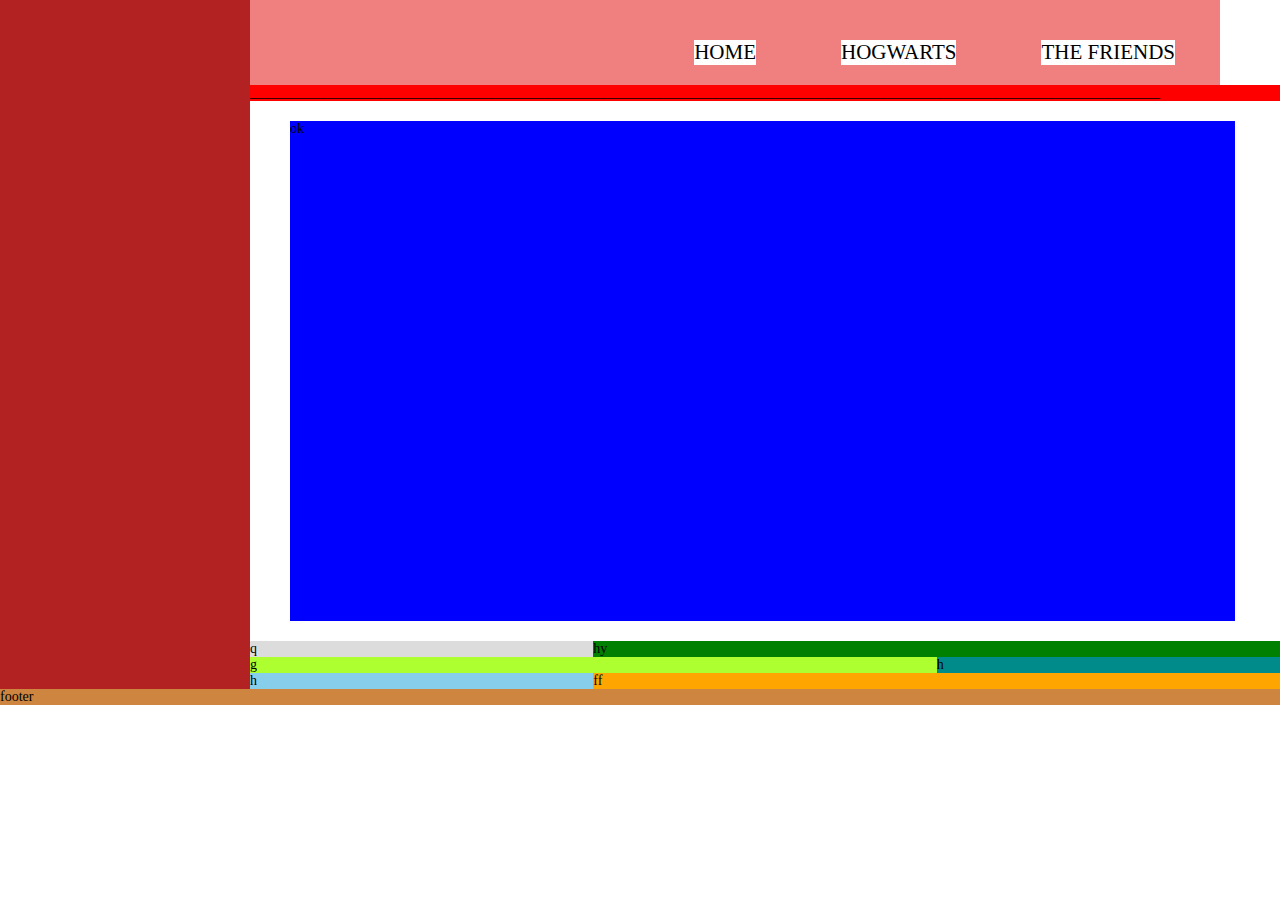
==== fr.html @ 4fafb24b "add pic" ====
<!DOCTYPE html>
<html lang="en">
<head> <link rel="stylesheet" href="fr.css">
    <meta charset="UTF-8">
    <meta http-equiv="X-UA-Compatible" content="IE=edge">
    <meta name="viewport" content="width=device-width, initial-scale=1.0">
    <title>Document</title>
</head>
<body>
<div class="head"><a href="./project.html"> <a href="">HOME</a> 
    <a class="a1" href="./hogwarts.html">HOGWARTS</a>
    <a href="./fr.html" class="a2">THE FRIENDS</a></a></div>
<div class="g">__________________________________________________________________________________________________________________________________</div>
<div class="logo"><img
    src="https://f14.photo.talk.zdn.vn/7600436085381097409/a8ec18c2fced08b351fc.jpg"
    alt=""></div>
<div class="pic">ok</div>
<div class="harry">q</div>
<div class="hcont">hy</div>
<div class="her">g</div>
<div class="hecont">h</div>
<div class="ron">h</div>
<div class="roncont">ff</div>
<div class="footer">footer</div>
</body>
</html>
---- fr.css ----
*{padding: 0;
    margin: 0;
    box-sizing: border-box;}
body{font-size: 14px;
    background-color: white;
    display: grid;
    grid-template-columns: 250px  auto auto auto;
    grid-template-rows: auto auto auto auto auto auto auto;}
 .head{background-color: lightcoral;
grid-column-start: 2;
grid-column-end: 5;
display: flex;
flex-direction: row;
justify-content: flex-end;
font-size: 1.5em;
margin-right: 60px;
}
.head a{color:black;
    background-color: white;
    text-decoration: none;
    margin: 40px 45px 20px 40px;
    cursor: pointer;
    height: fit-content;
    }
    .head a:hover{
     opacity: 0.5;}
 .g{background-color: red;
     grid-area: 2/2/3/5;
}
 .logo{background-color:firebrick;
    grid-area: 1/1/7/2;}
    .logo img{width: 250px;
        padding: 20px;
        position: fixed;}
 .pic{background-color:blue;
    grid-area: 3/2/4/5;
    background-image: url(https://images7.alphacoders.com/675/thumb-1920-675414.jpg);
    background-size: cover;
    background-position: center;
    height:500px;
    margin: 20px 45px 20px 40px;
}
 .harry{background-color:gainsboro;
grid-area: 4/2/5/3;}
 .hcont{background-color:green;
grid-area: 4/3/5/5}
 .her{background-color:greenyellow;
grid-area: 5/2/6/4;}
 .hecont{background-color:darkcyan}
 .ron{background-color:skyblue;
grid-area: 6/2/7/3;}
 .roncont{background-color: orange;
grid-area:6/3/7/5 ;}
.footer{background-color: peru;
grid-area: 7/1/8/5;}
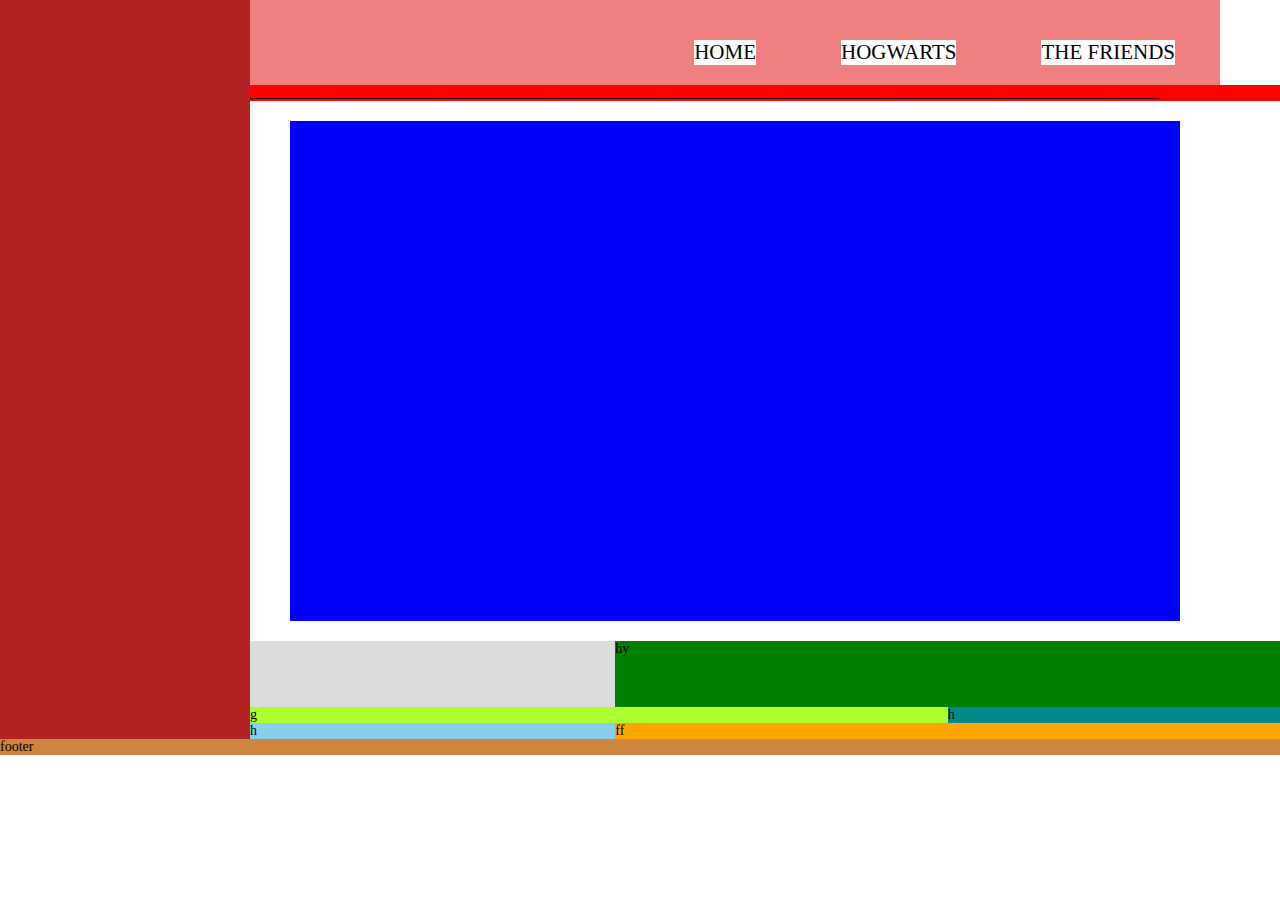
==== commit ec86860c: "add harry pic" ====
--- a/fr.html
+++ b/fr.html
@@ -7,15 +7,15 @@
     <title>Document</title>
 </head>
 <body>
-<div class="head"><a href="./project.html"> <a href="">HOME</a> 
-    <a class="a1" href="./hogwarts.html">HOGWARTS</a>
+<div class="head"> <a href="./project.html">HOME</a>
+    <a href="./hogwarts.html">HOGWARTS</a>
     <a href="./fr.html" class="a2">THE FRIENDS</a></a></div>
 <div class="g">__________________________________________________________________________________________________________________________________</div>
 <div class="logo"><img
     src="https://f14.photo.talk.zdn.vn/7600436085381097409/a8ec18c2fced08b351fc.jpg"
     alt=""></div>
-<div class="pic">ok</div>
-<div class="harry">q</div>
+<div class="pic"></div>
+<div class="harry"><img src="https://f14.photo.talk.zdn.vn/6706751905764817054/0ea9904476a382fddbb2.jpg" alt=""></div>
 <div class="hcont">hy</div>
 <div class="her">g</div>
 <div class="hecont">h</div>
--- a/fr.css
+++ b/fr.css
@@ -38,10 +38,13 @@
     background-size: cover;
     background-position: center;
     height:500px;
-    margin: 20px 45px 20px 40px;
+    margin: 20px 100px 20px 40px;
 }
  .harry{background-color:gainsboro;
-grid-area: 4/2/5/3;}
+grid-area: 4/2/5/3;
+padding-left: 40px;
+padding-top: 50px;}
+.harry img{height: 300px;}
  .hcont{background-color:green;
 grid-area: 4/3/5/5}
  .her{background-color:greenyellow;
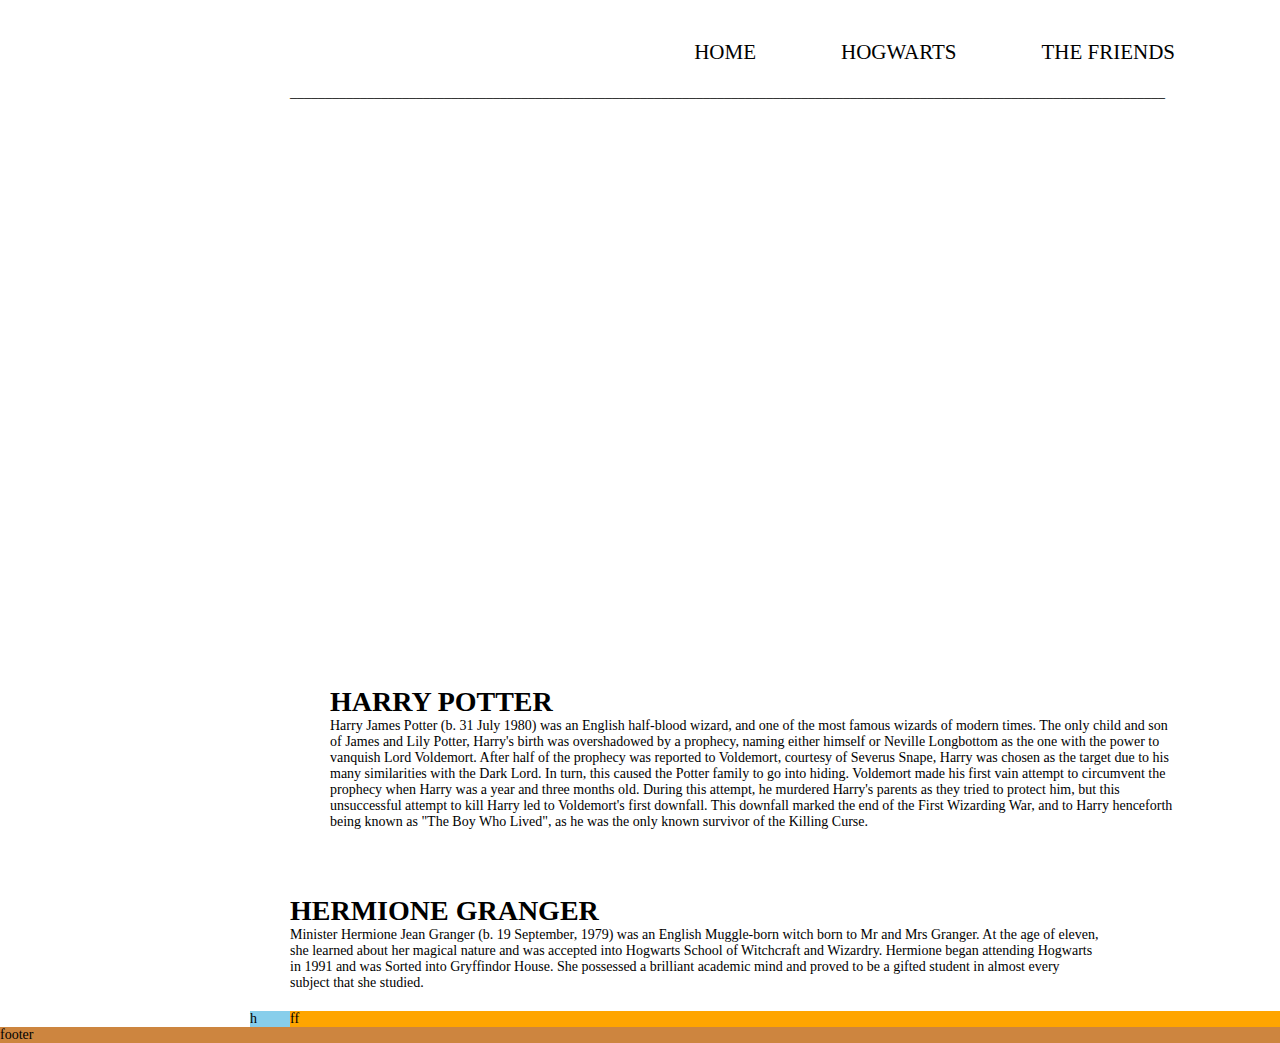
==== commit 48f80ce2: "add h pic and her full cont" ====
--- a/fr.html
+++ b/fr.html
@@ -10,15 +10,17 @@
 <div class="head"> <a href="./project.html">HOME</a>
     <a href="./hogwarts.html">HOGWARTS</a>
     <a href="./fr.html" class="a2">THE FRIENDS</a></a></div>
-<div class="g">__________________________________________________________________________________________________________________________________</div>
+<div class="g">_____________________________________________________________________________________________________________________________</div>
 <div class="logo"><img
     src="https://f14.photo.talk.zdn.vn/7600436085381097409/a8ec18c2fced08b351fc.jpg"
     alt=""></div>
 <div class="pic"></div>
 <div class="harry"><img src="https://f14.photo.talk.zdn.vn/6706751905764817054/0ea9904476a382fddbb2.jpg" alt=""></div>
-<div class="hcont">hy</div>
-<div class="her">g</div>
-<div class="hecont">h</div>
+<div class="hcont"><div class="c1"><h1>HARRY POTTER</h1></div>
+<div class="c2"></div>Harry James Potter (b. 31 July 1980) was an English half-blood wizard, and one of the most famous wizards of modern times. The only child and son of James and Lily Potter, Harry's birth was overshadowed by a prophecy, naming either himself or Neville Longbottom as the one with the power to vanquish Lord Voldemort. After half of the prophecy was reported to Voldemort, courtesy of Severus Snape, Harry was chosen as the target due to his many similarities with the Dark Lord. In turn, this caused the Potter family to go into hiding. Voldemort made his first vain attempt to circumvent the prophecy when Harry was a year and three months old. During this attempt, he murdered Harry's parents as they tried to protect him, but this unsuccessful attempt to kill Harry led to Voldemort's first downfall. This downfall marked the end of the First Wizarding War, and to Harry henceforth being known as "The Boy Who Lived", as he was the only known survivor of the Killing Curse.</div>
+<div class="hecont"><div class="h1"><h1>HERMIONE GRANGER</h1></div>
+<div class="h2">Minister Hermione Jean Granger (b. 19 September, 1979) was an English Muggle-born witch born to Mr and Mrs Granger. At the age of eleven, she learned about her magical nature and was accepted into Hogwarts School of Witchcraft and Wizardry. Hermione began attending Hogwarts in 1991 and was Sorted into Gryffindor House. She possessed a brilliant academic mind and proved to be a gifted student in almost every subject that she studied.</div></div>
+<div class="her"><img src="https://filmdaily.co/wp-content/uploads/2021/02/hermione-02.jpg" alt=""></div>
 <div class="ron">h</div>
 <div class="roncont">ff</div>
 <div class="footer">footer</div>
--- a/fr.css
+++ b/fr.css
@@ -6,7 +6,7 @@
     display: grid;
     grid-template-columns: 250px  auto auto auto;
     grid-template-rows: auto auto auto auto auto auto auto;}
- .head{background-color: lightcoral;
+ .head{
 grid-column-start: 2;
 grid-column-end: 5;
 display: flex;
@@ -24,15 +24,16 @@
     }
     .head a:hover{
      opacity: 0.5;}
- .g{background-color: red;
+ .g{
      grid-area: 2/2/3/5;
+     margin-left: 40px;
 }
- .logo{background-color:firebrick;
+ .logo{
     grid-area: 1/1/7/2;}
     .logo img{width: 250px;
         padding: 20px;
         position: fixed;}
- .pic{background-color:blue;
+ .pic{
     grid-area: 3/2/4/5;
     background-image: url(https://images7.alphacoders.com/675/thumb-1920-675414.jpg);
     background-size: cover;
@@ -40,16 +41,23 @@
     height:500px;
     margin: 20px 100px 20px 40px;
 }
- .harry{background-color:gainsboro;
+ .harry{
 grid-area: 4/2/5/3;
 padding-left: 40px;
-padding-top: 50px;}
+padding-top: 50px;
+padding-bottom: 40px;}
 .harry img{height: 300px;}
- .hcont{background-color:green;
-grid-area: 4/3/5/5}
- .her{background-color:greenyellow;
-grid-area: 5/2/6/4;}
- .hecont{background-color:darkcyan}
+ .hcont{
+grid-area: 4/3/5/5;
+margin: 45px 100px 20px 40px; }
+
+ .hecont{
+grid-area: 5/2/6/4;
+padding: 45px 80px 20px 40px;}
+ .her{
+grid-area: 5/4/6/5;
+margin: 40px 100px 40px 0px;}
+.her img{height: 300px;}
  .ron{background-color:skyblue;
 grid-area: 6/2/7/3;}
  .roncont{background-color: orange;
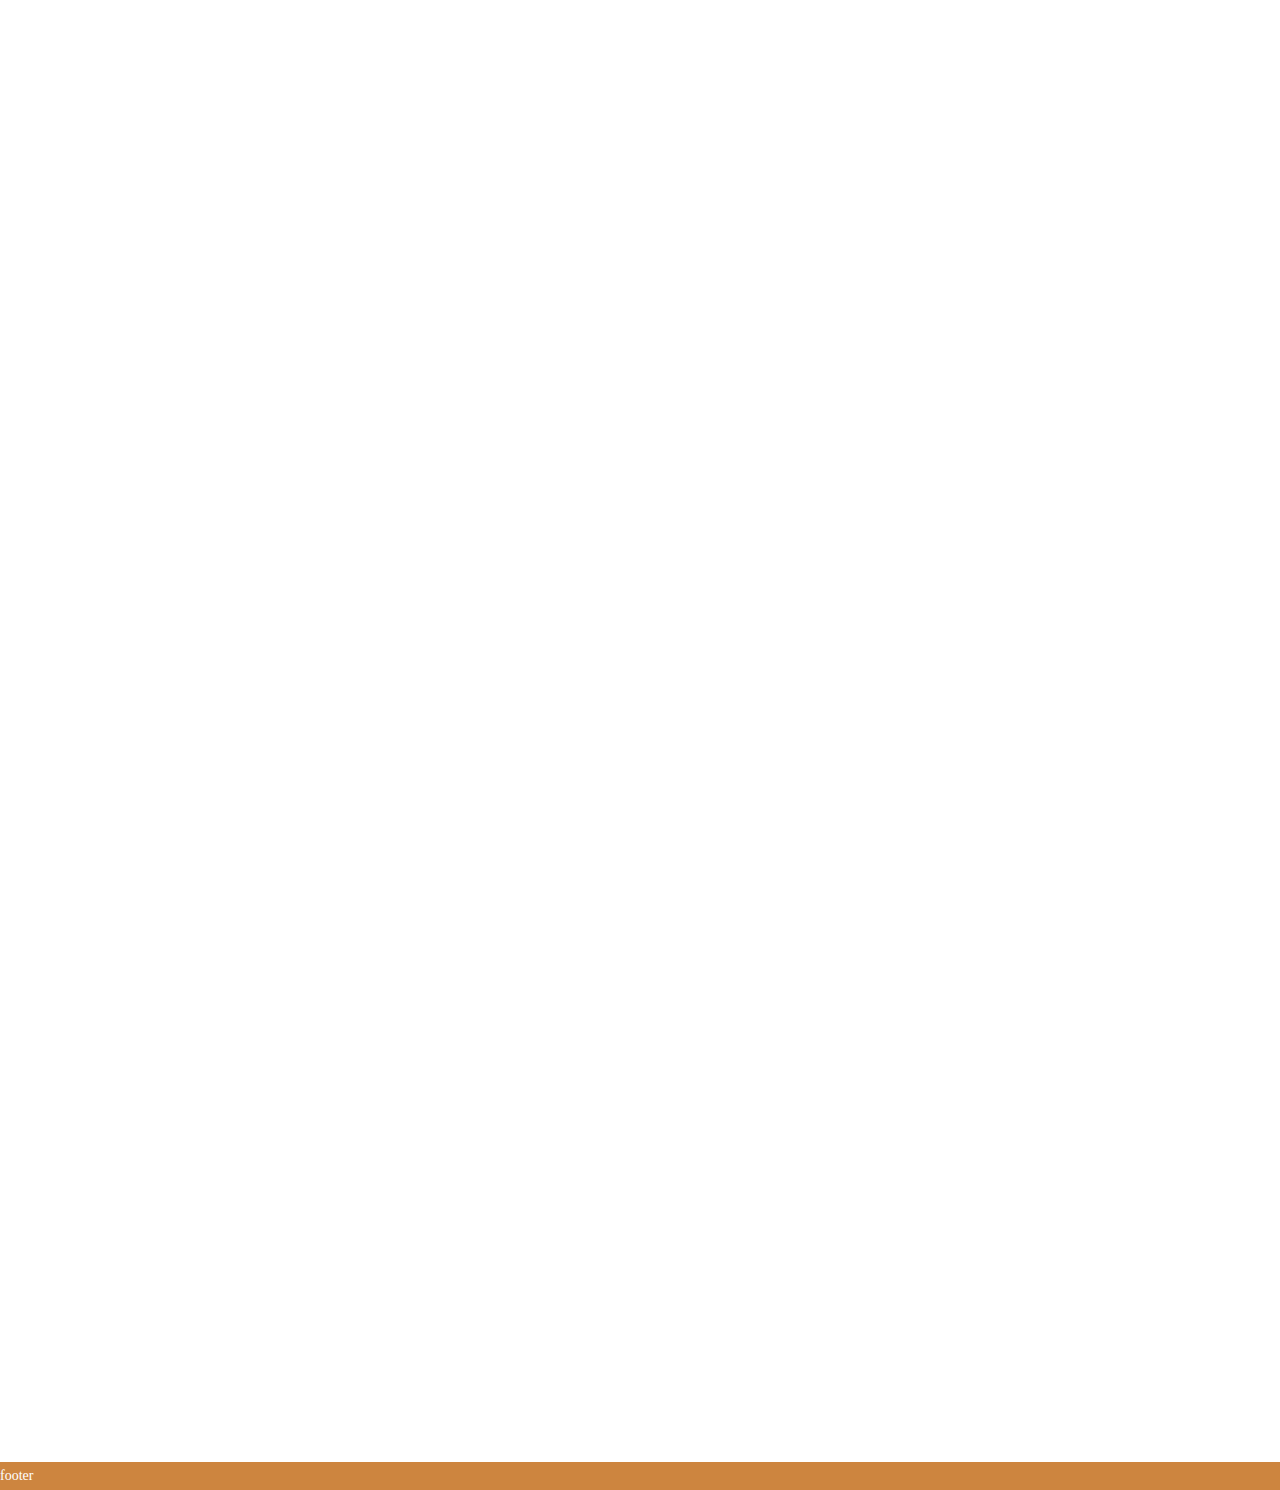
==== commit bc5de601: "add ron and change bgc" ====
--- a/fr.html
+++ b/fr.html
@@ -1,28 +1,61 @@
 <!DOCTYPE html>
 <html lang="en">
-<head> <link rel="stylesheet" href="fr.css">
+
+<head>
+    <link rel="stylesheet" href="fr.css">
     <meta charset="UTF-8">
     <meta http-equiv="X-UA-Compatible" content="IE=edge">
     <meta name="viewport" content="width=device-width, initial-scale=1.0">
     <title>Document</title>
 </head>
+
 <body>
-<div class="head"> <a href="./project.html">HOME</a>
-    <a href="./hogwarts.html">HOGWARTS</a>
-    <a href="./fr.html" class="a2">THE FRIENDS</a></a></div>
-<div class="g">_____________________________________________________________________________________________________________________________</div>
-<div class="logo"><img
-    src="https://f14.photo.talk.zdn.vn/7600436085381097409/a8ec18c2fced08b351fc.jpg"
-    alt=""></div>
-<div class="pic"></div>
-<div class="harry"><img src="https://f14.photo.talk.zdn.vn/6706751905764817054/0ea9904476a382fddbb2.jpg" alt=""></div>
-<div class="hcont"><div class="c1"><h1>HARRY POTTER</h1></div>
-<div class="c2"></div>Harry James Potter (b. 31 July 1980) was an English half-blood wizard, and one of the most famous wizards of modern times. The only child and son of James and Lily Potter, Harry's birth was overshadowed by a prophecy, naming either himself or Neville Longbottom as the one with the power to vanquish Lord Voldemort. After half of the prophecy was reported to Voldemort, courtesy of Severus Snape, Harry was chosen as the target due to his many similarities with the Dark Lord. In turn, this caused the Potter family to go into hiding. Voldemort made his first vain attempt to circumvent the prophecy when Harry was a year and three months old. During this attempt, he murdered Harry's parents as they tried to protect him, but this unsuccessful attempt to kill Harry led to Voldemort's first downfall. This downfall marked the end of the First Wizarding War, and to Harry henceforth being known as "The Boy Who Lived", as he was the only known survivor of the Killing Curse.</div>
-<div class="hecont"><div class="h1"><h1>HERMIONE GRANGER</h1></div>
-<div class="h2">Minister Hermione Jean Granger (b. 19 September, 1979) was an English Muggle-born witch born to Mr and Mrs Granger. At the age of eleven, she learned about her magical nature and was accepted into Hogwarts School of Witchcraft and Wizardry. Hermione began attending Hogwarts in 1991 and was Sorted into Gryffindor House. She possessed a brilliant academic mind and proved to be a gifted student in almost every subject that she studied.</div></div>
-<div class="her"><img src="https://filmdaily.co/wp-content/uploads/2021/02/hermione-02.jpg" alt=""></div>
-<div class="ron">h</div>
-<div class="roncont">ff</div>
-<div class="footer">footer</div>
+    <div class="head"> <a href="./project.html">HOME</a>
+        <a href="./hogwarts.html">HOGWARTS</a>
+        <a href="./fr.html" class="a2">THE FRIENDS</a></a>
+    </div>
+    <div class="g"></div>
+    <div class="logo"><img src="https://f16.photo.talk.zdn.vn/7206133464135953219/79942e3395d9618738c8.jpg" alt="">
+    </div>
+    <div class="pic"></div>
+    <div class="harry"><img src="https://f14.photo.talk.zdn.vn/6706751905764817054/0ea9904476a382fddbb2.jpg" alt="">
+    </div>
+    <div class="hcont">
+        <div class="c1">
+            <h1>HARRY POTTER</h1>
+        </div>
+        <div class="c2"></div>Harry James Potter (b. 31 July 1980) was an English half-blood wizard, and one of the most
+        famous wizards of modern times. The only child and son of James and Lily Potter, Harry's birth was overshadowed
+        by a prophecy, naming either himself or Neville Longbottom as the one with the power to vanquish Lord Voldemort.
+        After half of the prophecy was reported to Voldemort, courtesy of Severus Snape, Harry was chosen as the target
+        due to his many similarities with the Dark Lord. In turn, this caused the Potter family to go into hiding.
+        Voldemort made his first vain attempt to circumvent the prophecy when Harry was a year and three months old.
+        During this attempt, he murdered Harry's parents as they tried to protect him, but this unsuccessful attempt to
+        kill Harry led to Voldemort's first downfall. This downfall marked the end of the First Wizarding War, and to
+        Harry henceforth being known as "The Boy Who Lived", as he was the only known survivor of the Killing Curse.
+    </div>
+    <div class="hecont">
+        <div class="h1">
+            <h1>HERMIONE GRANGER</h1>
+        </div>
+        <div class="h2">Minister Hermione Jean Granger (b. 19 September, 1979) was an English Muggle-born witch born to
+            Mr and Mrs Granger. At the age of eleven, she learned about her magical nature and was accepted into
+            Hogwarts School of Witchcraft and Wizardry. Hermione began attending Hogwarts in 1991 and was Sorted into
+            Gryffindor House. She possessed a brilliant academic mind and proved to be a gifted student in almost every
+            subject that she studied.</div>
+    </div>
+    <div class="her"><img src="https://filmdaily.co/wp-content/uploads/2021/02/hermione-02.jpg" alt=""></div>
+    <div class="ron"><img src="https://i.ibb.co/dDXG7pG/ron-weasley-harry-potter-061318.jpg" alt=""></div>
+    <div class="roncont">
+        <div>
+            <h1>RON WEASLEY</h1>
+        </div>
+        <div>Ronald Bilius "Ron" Weasley (b. 1 March, 1980) was an English pure-blood wizard, the sixth and youngest son
+            of Arthur and Molly Weasley. He was also the younger brother of Bill, Charlie, Percy, Fred, George, and the
+            elder brother of Ginny. Ron and his siblings lived at the The Burrow, on the outskirts of Ottery St
+            Catchpole, Devon.</div>
+    </div>
+    <div class="footer">footer</div>
 </body>
+
 </html>--- a/fr.css
+++ b/fr.css
@@ -2,10 +2,16 @@
     margin: 0;
     box-sizing: border-box;}
 body{font-size: 14px;
-    background-color: white;
+
     display: grid;
     grid-template-columns: 250px  auto auto auto;
-    grid-template-rows: auto auto auto auto auto auto auto;}
+    grid-template-rows: auto auto auto auto auto auto auto;
+background-image: url(https://cdn.pixabay.com/photo/2016/02/21/11/33/star-1213455_1280.jpg);
+background-repeat: no-repeat;
+background-size: cover;
+background-position: center ;
+color: white;
+line-height: 2;}
  .head{
 grid-column-start: 2;
 grid-column-end: 5;
@@ -15,8 +21,8 @@
 font-size: 1.5em;
 margin-right: 60px;
 }
-.head a{color:black;
-    background-color: white;
+.head a{color: white;
+   
     text-decoration: none;
     margin: 40px 45px 20px 40px;
     cursor: pointer;
@@ -26,7 +32,9 @@
      opacity: 0.5;}
  .g{
      grid-area: 2/2/3/5;
-     margin-left: 40px;
+     margin: 0px 100px 40px 40px;
+     height: 1px;
+     background-color:white;
 }
  .logo{
     grid-area: 1/1/7/2;}
@@ -40,27 +48,40 @@
     background-position: center;
     height:500px;
     margin: 20px 100px 20px 40px;
+    border: solid;
 }
  .harry{
 grid-area: 4/2/5/3;
-padding-left: 40px;
-padding-top: 50px;
-padding-bottom: 40px;}
-.harry img{height: 300px;}
+margin: 50px 40px 40px 40px;
+
+}
+.harry img{height: 300px;
+border: solid;}
  .hcont{
 grid-area: 4/3/5/5;
-margin: 45px 100px 20px 40px; }
+margin: 45px 100px 20px 40px; 
+line-height: 1.5;
+font-size: 1.05em;}
 
  .hecont{
 grid-area: 5/2/6/4;
-padding: 45px 80px 20px 40px;}
+padding: 45px 0px 20px 40px;
+font-size: 1.05em;}
  .her{
 grid-area: 5/4/6/5;
-margin: 40px 100px 40px 0px;}
-.her img{height: 300px;}
- .ron{background-color:skyblue;
-grid-area: 6/2/7/3;}
- .roncont{background-color: orange;
-grid-area:6/3/7/5 ;}
+margin: 40px 100px 0px 40px;
+}
+.her img{height: 300px;
+    border: solid;}
+ .ron{
+grid-area: 6/2/7/3;
+margin: 85px 40px 85px 40px ;
+}
+.ron img{height: 300px;
+border: solid;}
+ .roncont{
+grid-area:6/3/7/5 ;
+margin: 85px 100px 20px 40px; 
+font-size: 1.05em;}
 .footer{background-color: peru;
 grid-area: 7/1/8/5;}
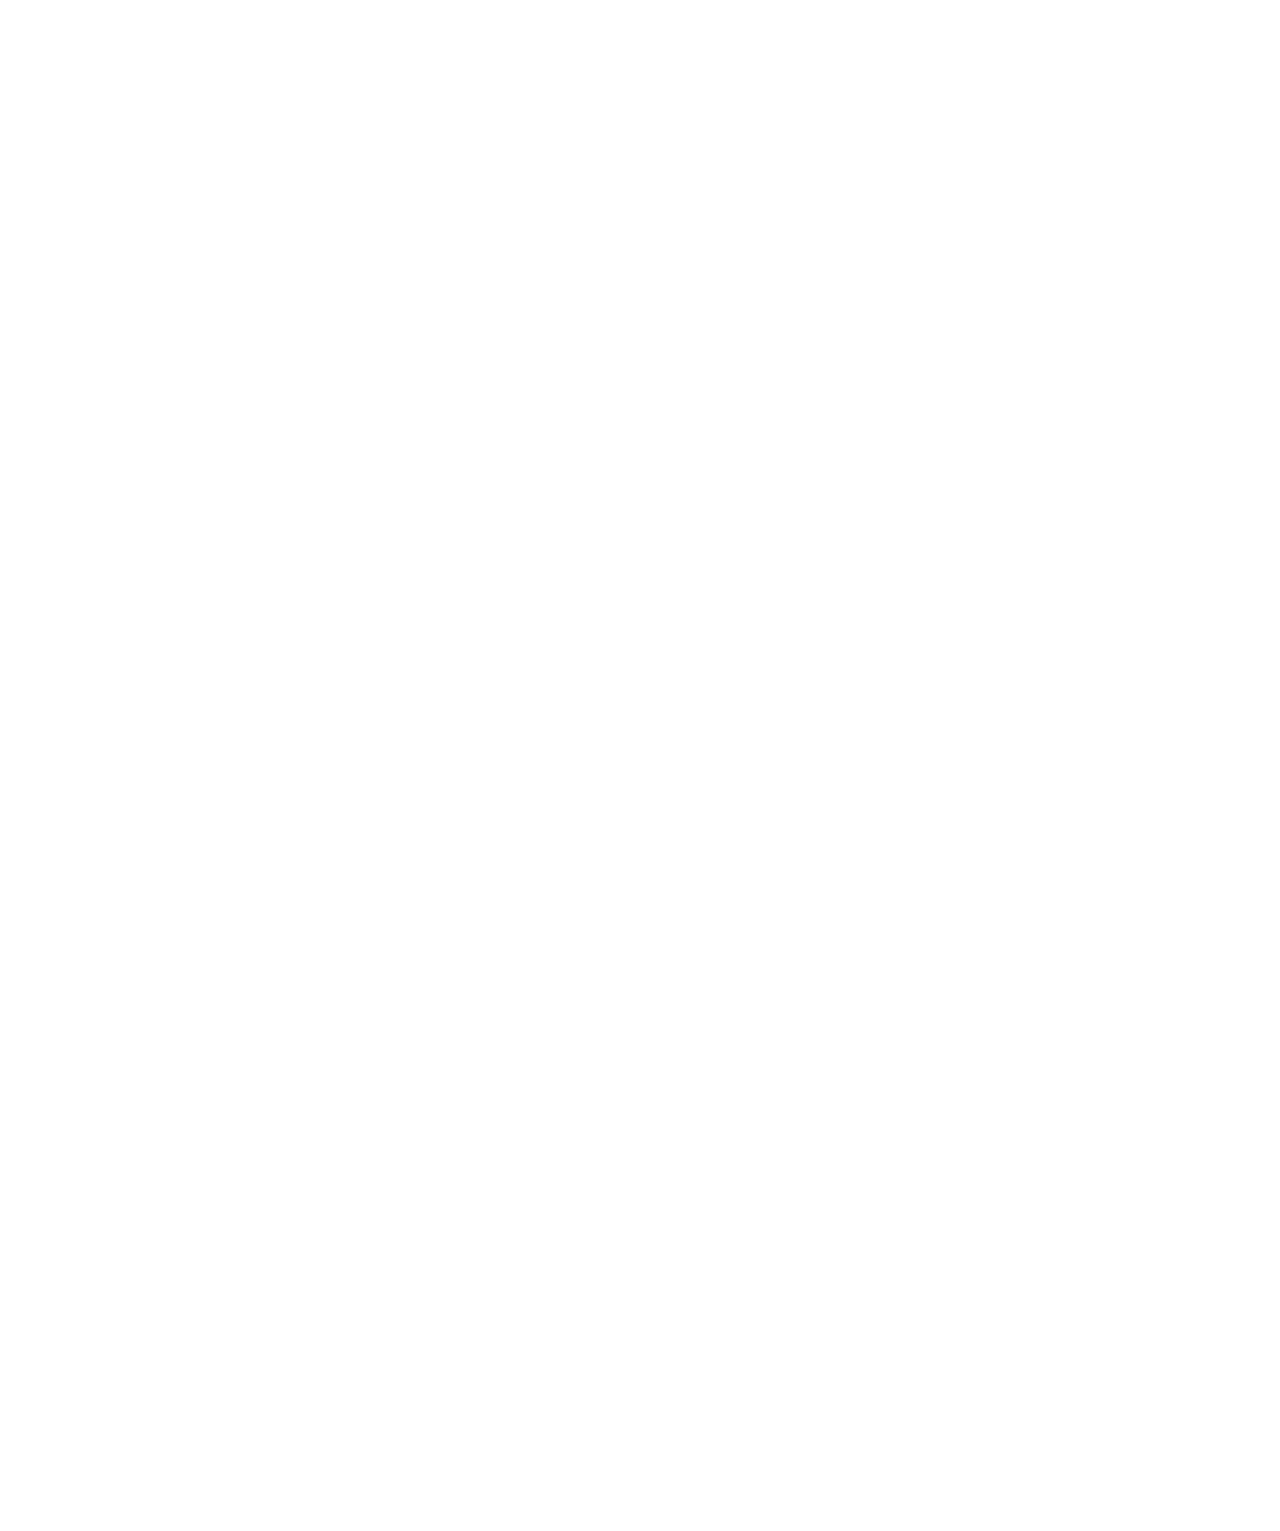
==== commit dc893397: "done the fr & change sth in home" ====
--- a/fr.html
+++ b/fr.html
@@ -18,7 +18,7 @@
     <div class="logo"><img src="https://f16.photo.talk.zdn.vn/7206133464135953219/79942e3395d9618738c8.jpg" alt="">
     </div>
     <div class="pic"></div>
-    <div class="harry"><img src="https://f14.photo.talk.zdn.vn/6706751905764817054/0ea9904476a382fddbb2.jpg" alt="">
+    <div class="harry"><img src="https://i.pinimg.com/474x/ed/a2/cb/eda2cb663f61fc9ebbc0316bc2184db5.jpg" alt="">
     </div>
     <div class="hcont">
         <div class="c1">
@@ -45,7 +45,7 @@
             subject that she studied.</div>
     </div>
     <div class="her"><img src="https://filmdaily.co/wp-content/uploads/2021/02/hermione-02.jpg" alt=""></div>
-    <div class="ron"><img src="https://i.ibb.co/dDXG7pG/ron-weasley-harry-potter-061318.jpg" alt=""></div>
+    <div class="ron"><img src="https://f14.photo.talk.zdn.vn/2304215300317198476/32dce1dc082dfc73a53c.jpg" alt=""></div>
     <div class="roncont">
         <div>
             <h1>RON WEASLEY</h1>
@@ -55,7 +55,7 @@
             elder brother of Ginny. Ron and his siblings lived at the The Burrow, on the outskirts of Ottery St
             Catchpole, Devon.</div>
     </div>
-    <div class="footer">footer</div>
+    <div class="footer"><img src="https://f9.photo.talk.zdn.vn/1923865291393266526/c35601c896e762b93bf6.jpg" alt=""></div>
 </body>
 
 </html>--- a/fr.css
+++ b/fr.css
@@ -52,14 +52,14 @@
 }
  .harry{
 grid-area: 4/2/5/3;
-margin: 50px 40px 40px 40px;
+margin: 55px 40px 40px 40px;
 
 }
 .harry img{height: 300px;
 border: solid;}
  .hcont{
 grid-area: 4/3/5/5;
-margin: 45px 100px 20px 40px; 
+margin: 45px 100px 20px 0px; 
 line-height: 1.5;
 font-size: 1.05em;}
 
@@ -75,13 +75,22 @@
     border: solid;}
  .ron{
 grid-area: 6/2/7/3;
-margin: 85px 40px 85px 40px ;
+margin: 60px 40px 20px 40px ;
+
 }
 .ron img{height: 300px;
-border: solid;}
+border: solid;
+
+}
  .roncont{
 grid-area:6/3/7/5 ;
-margin: 85px 100px 20px 40px; 
+margin: 40px 100px 20px 0px; 
 font-size: 1.05em;}
-.footer{background-color: peru;
-grid-area: 7/1/8/5;}
+.footer{
+grid-area: 7/1/8/5;
+margin: 40px 20px 0px 20px;
+border: solid;
+height: 96px;
+}
+.footer img{width: 100%;
+}
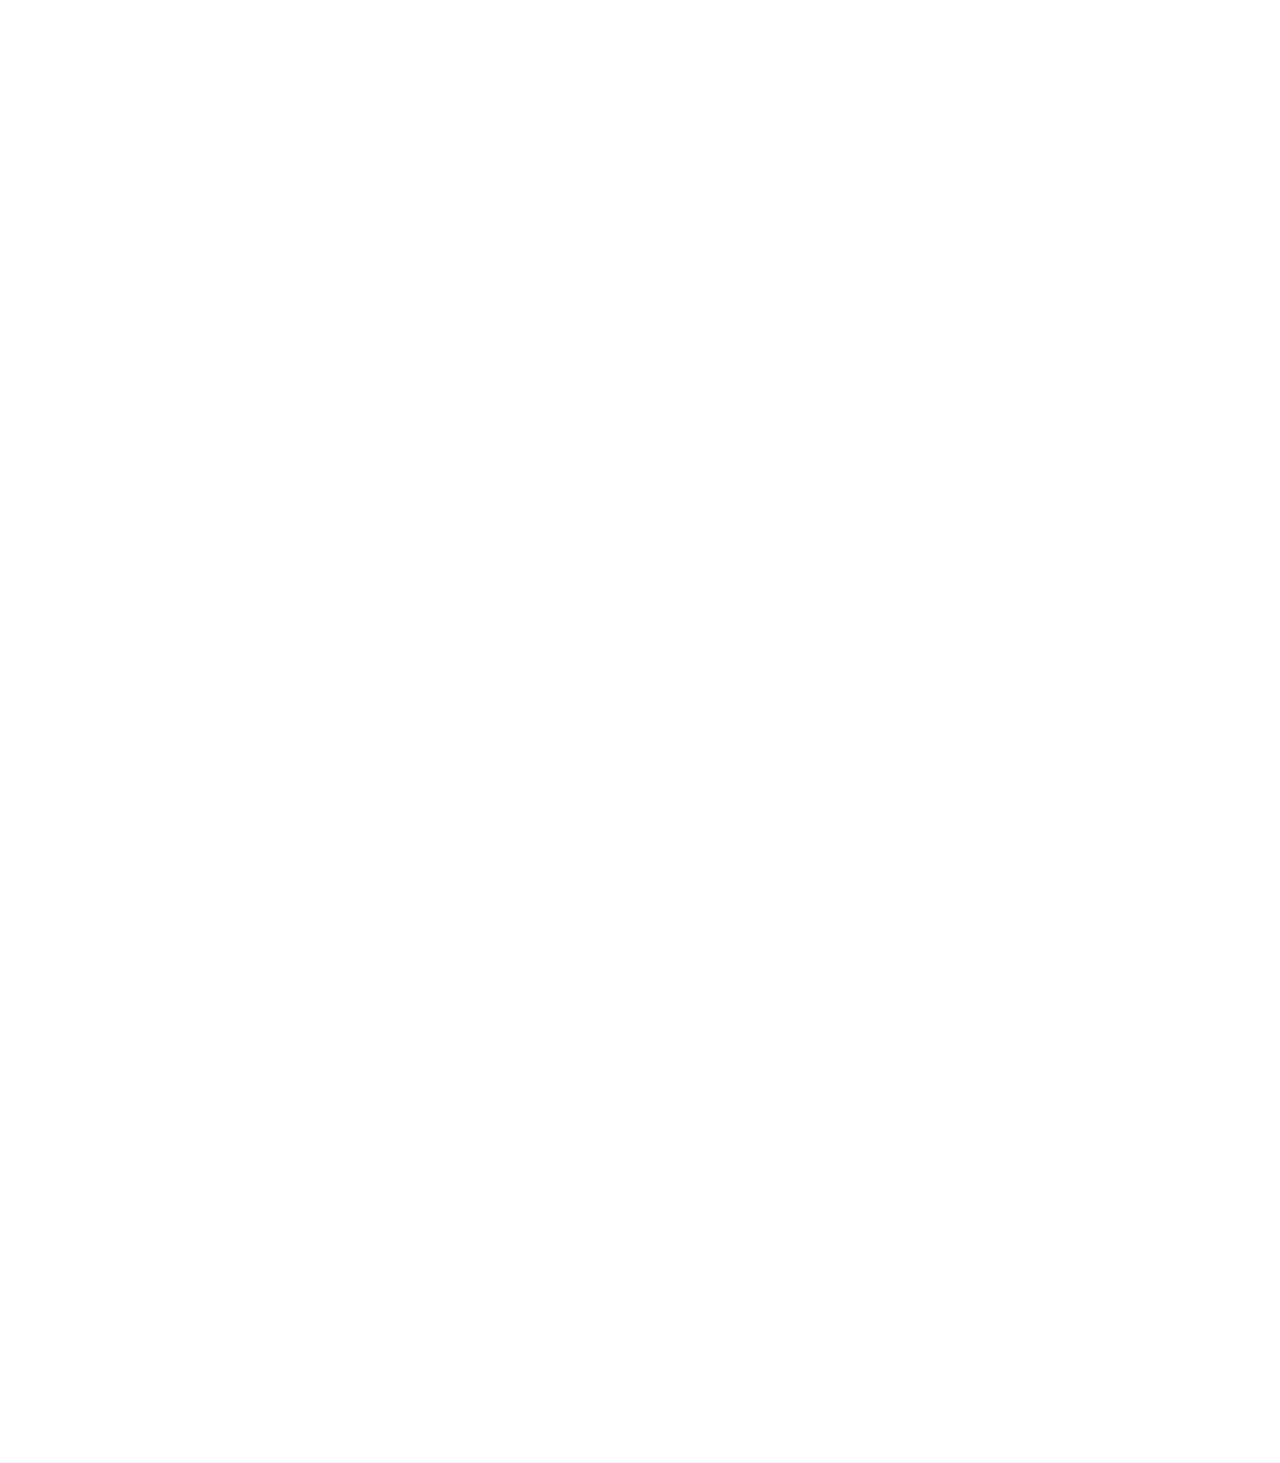
==== commit f1e2106a: "everything done" ====
--- a/fr.html
+++ b/fr.html
@@ -10,9 +10,9 @@
 </head>
 
 <body>
-    <div class="head"> <a href="./project.html">HOME</a>
+    <div class="head"> <a href="./index.html">HOME</a>
         <a href="./hogwarts.html">HOGWARTS</a>
-        <a href="./fr.html" class="a2">THE FRIENDS</a></a>
+        <a href="./fr.html" class="a2">THE FRIENDS</a>
     </div>
     <div class="g"></div>
     <div class="logo"><img src="https://f16.photo.talk.zdn.vn/7206133464135953219/79942e3395d9618738c8.jpg" alt="">
@@ -24,25 +24,17 @@
         <div class="c1">
             <h1>HARRY POTTER</h1>
         </div>
-        <div class="c2"></div>Harry James Potter (b. 31 July 1980) was an English half-blood wizard, and one of the most
-        famous wizards of modern times. The only child and son of James and Lily Potter, Harry's birth was overshadowed
-        by a prophecy, naming either himself or Neville Longbottom as the one with the power to vanquish Lord Voldemort.
-        After half of the prophecy was reported to Voldemort, courtesy of Severus Snape, Harry was chosen as the target
-        due to his many similarities with the Dark Lord. In turn, this caused the Potter family to go into hiding.
-        Voldemort made his first vain attempt to circumvent the prophecy when Harry was a year and three months old.
-        During this attempt, he murdered Harry's parents as they tried to protect him, but this unsuccessful attempt to
-        kill Harry led to Voldemort's first downfall. This downfall marked the end of the First Wizarding War, and to
-        Harry henceforth being known as "The Boy Who Lived", as he was the only known survivor of the Killing Curse.
+        <div class="c2"></div>Harry James Potter (b. 31 July 1980) was an English half-blood wizard, and one of the most famous wizards of modern times. The only child and son of James and Lily Potter, Harry's birth was overshadowed by a prophecy, naming either himself
+        or Neville Longbottom as the one with the power to vanquish Lord Voldemort. After half of the prophecy was reported to Voldemort, courtesy of Severus Snape, Harry was chosen as the target due to his many similarities with the Dark Lord. In turn,
+        this caused the Potter family to go into hiding. Voldemort made his first vain attempt to circumvent the prophecy when Harry was a year and three months old. During this attempt, he murdered Harry's parents as they tried to protect him, but this
+        unsuccessful attempt to kill Harry led to Voldemort's first downfall. This downfall marked the end of the First Wizarding War, and to Harry henceforth being known as "The Boy Who Lived", as he was the only known survivor of the Killing Curse.
     </div>
     <div class="hecont">
         <div class="h1">
             <h1>HERMIONE GRANGER</h1>
         </div>
-        <div class="h2">Minister Hermione Jean Granger (b. 19 September, 1979) was an English Muggle-born witch born to
-            Mr and Mrs Granger. At the age of eleven, she learned about her magical nature and was accepted into
-            Hogwarts School of Witchcraft and Wizardry. Hermione began attending Hogwarts in 1991 and was Sorted into
-            Gryffindor House. She possessed a brilliant academic mind and proved to be a gifted student in almost every
-            subject that she studied.</div>
+        <div class="h2">Minister Hermione Jean Granger (b. 19 September, 1979) was an English Muggle-born witch born to Mr and Mrs Granger. At the age of eleven, she learned about her magical nature and was accepted into Hogwarts School of Witchcraft and Wizardry. Hermione
+            began attending Hogwarts in 1991 and was Sorted into Gryffindor House. She possessed a brilliant academic mind and proved to be a gifted student in almost every subject that she studied.</div>
     </div>
     <div class="her"><img src="https://filmdaily.co/wp-content/uploads/2021/02/hermione-02.jpg" alt=""></div>
     <div class="ron"><img src="https://f14.photo.talk.zdn.vn/2304215300317198476/32dce1dc082dfc73a53c.jpg" alt=""></div>
@@ -50,10 +42,8 @@
         <div>
             <h1>RON WEASLEY</h1>
         </div>
-        <div>Ronald Bilius "Ron" Weasley (b. 1 March, 1980) was an English pure-blood wizard, the sixth and youngest son
-            of Arthur and Molly Weasley. He was also the younger brother of Bill, Charlie, Percy, Fred, George, and the
-            elder brother of Ginny. Ron and his siblings lived at the The Burrow, on the outskirts of Ottery St
-            Catchpole, Devon.</div>
+        <div>Ronald Bilius "Ron" Weasley (b. 1 March, 1980) was an English pure-blood wizard, the sixth and youngest son of Arthur and Molly Weasley. He was also the younger brother of Bill, Charlie, Percy, Fred, George, and the elder brother of Ginny. Ron
+            and his siblings lived at the The Burrow, on the outskirts of Ottery St Catchpole, Devon.</div>
     </div>
     <div class="footer"><img src="https://f9.photo.talk.zdn.vn/1923865291393266526/c35601c896e762b93bf6.jpg" alt=""></div>
 </body>
--- a/fr.css
+++ b/fr.css
@@ -1,96 +1,126 @@
-*{padding: 0;
+* {
+    padding: 0;
     margin: 0;
-    box-sizing: border-box;}
-body{font-size: 14px;
+    box-sizing: border-box;
+}
 
+body {
+    font-size: 14px;
     display: grid;
-    grid-template-columns: 250px  auto auto auto;
+    grid-template-columns: 250px auto auto auto;
     grid-template-rows: auto auto auto auto auto auto auto;
-background-image: url(https://cdn.pixabay.com/photo/2016/02/21/11/33/star-1213455_1280.jpg);
-background-repeat: no-repeat;
-background-size: cover;
-background-position: center ;
-color: white;
-line-height: 2;}
- .head{
-grid-column-start: 2;
-grid-column-end: 5;
-display: flex;
-flex-direction: row;
-justify-content: flex-end;
-font-size: 1.5em;
-margin-right: 60px;
+    background-image: url(https://cdn.pixabay.com/photo/2016/02/21/11/33/star-1213455_1280.jpg);
+    background-repeat: no-repeat;
+    background-size: cover;
+    background-position: center;
+    color: white;
+    line-height: 2;
 }
-.head a{color: white;
-   
+
+.head {
+    grid-column-start: 2;
+    grid-column-end: 5;
+    display: flex;
+    flex-direction: row;
+    justify-content: flex-end;
+    font-size: 1.5em;
+    margin-right: 60px;
+}
+
+.head a {
+    color: white;
     text-decoration: none;
     margin: 40px 45px 20px 40px;
     cursor: pointer;
     height: fit-content;
-    }
-    .head a:hover{
-     opacity: 0.5;}
- .g{
-     grid-area: 2/2/3/5;
-     margin: 0px 100px 40px 40px;
-     height: 1px;
-     background-color:white;
 }
- .logo{
-    grid-area: 1/1/7/2;}
-    .logo img{width: 250px;
-        padding: 20px;
-        position: fixed;}
- .pic{
+
+.head a:hover {
+    opacity: 0.5;
+}
+
+.g {
+    grid-area: 2/2/3/5;
+    margin: 0px 100px 40px 40px;
+    height: 1px;
+    background-color: white;
+}
+
+.logo {
+    grid-area: 1/1/7/2;
+}
+
+.logo img {
+    width: 250px;
+    padding: 20px;
+    position: fixed;
+}
+
+.pic {
     grid-area: 3/2/4/5;
     background-image: url(https://images7.alphacoders.com/675/thumb-1920-675414.jpg);
     background-size: cover;
     background-position: center;
-    height:500px;
+    height: 500px;
     margin: 20px 100px 20px 40px;
     border: solid;
 }
- .harry{
-grid-area: 4/2/5/3;
-margin: 55px 40px 40px 40px;
 
+.harry {
+    grid-area: 4/2/5/3;
+    margin: 55px 40px 40px 40px;
 }
-.harry img{height: 300px;
-border: solid;}
- .hcont{
-grid-area: 4/3/5/5;
-margin: 45px 100px 20px 0px; 
-line-height: 1.5;
-font-size: 1.05em;}
 
- .hecont{
-grid-area: 5/2/6/4;
-padding: 45px 0px 20px 40px;
-font-size: 1.05em;}
- .her{
-grid-area: 5/4/6/5;
-margin: 40px 100px 0px 40px;
+.harry img {
+    height: 300px;
+    border: solid;
 }
-.her img{height: 300px;
-    border: solid;}
- .ron{
-grid-area: 6/2/7/3;
-margin: 60px 40px 20px 40px ;
 
+.hcont {
+    grid-area: 4/3/5/5;
+    margin: 45px 100px 20px 0px;
+    line-height: 1.5;
+    font-size: 1.05em;
 }
-.ron img{height: 300px;
-border: solid;
 
+.hecont {
+    grid-area: 5/2/6/4;
+    padding: 45px 0px 20px 40px;
+    font-size: 1.05em;
 }
- .roncont{
-grid-area:6/3/7/5 ;
-margin: 40px 100px 20px 0px; 
-font-size: 1.05em;}
-.footer{
-grid-area: 7/1/8/5;
-margin: 40px 20px 0px 20px;
-border: solid;
-height: 96px;
+
+.her {
+    grid-area: 5/4/6/5;
+    margin: 40px 100px 0px 40px;
 }
-.footer img{width: 100%;
+
+.her img {
+    height: 300px;
+    border: solid;
 }
+
+.ron {
+    grid-area: 6/2/7/3;
+    margin: 60px 40px 20px 40px;
+}
+
+.ron img {
+    height: 300px;
+    border: solid;
+}
+
+.roncont {
+    grid-area: 6/3/7/5;
+    margin: 40px 100px 20px 0px;
+    font-size: 1.05em;
+}
+
+.footer {
+    grid-area: 7/1/8/5;
+    margin: 40px 20px 0px 20px;
+}
+
+.footer img {
+    width: 100%;
+    border: solid;
+}